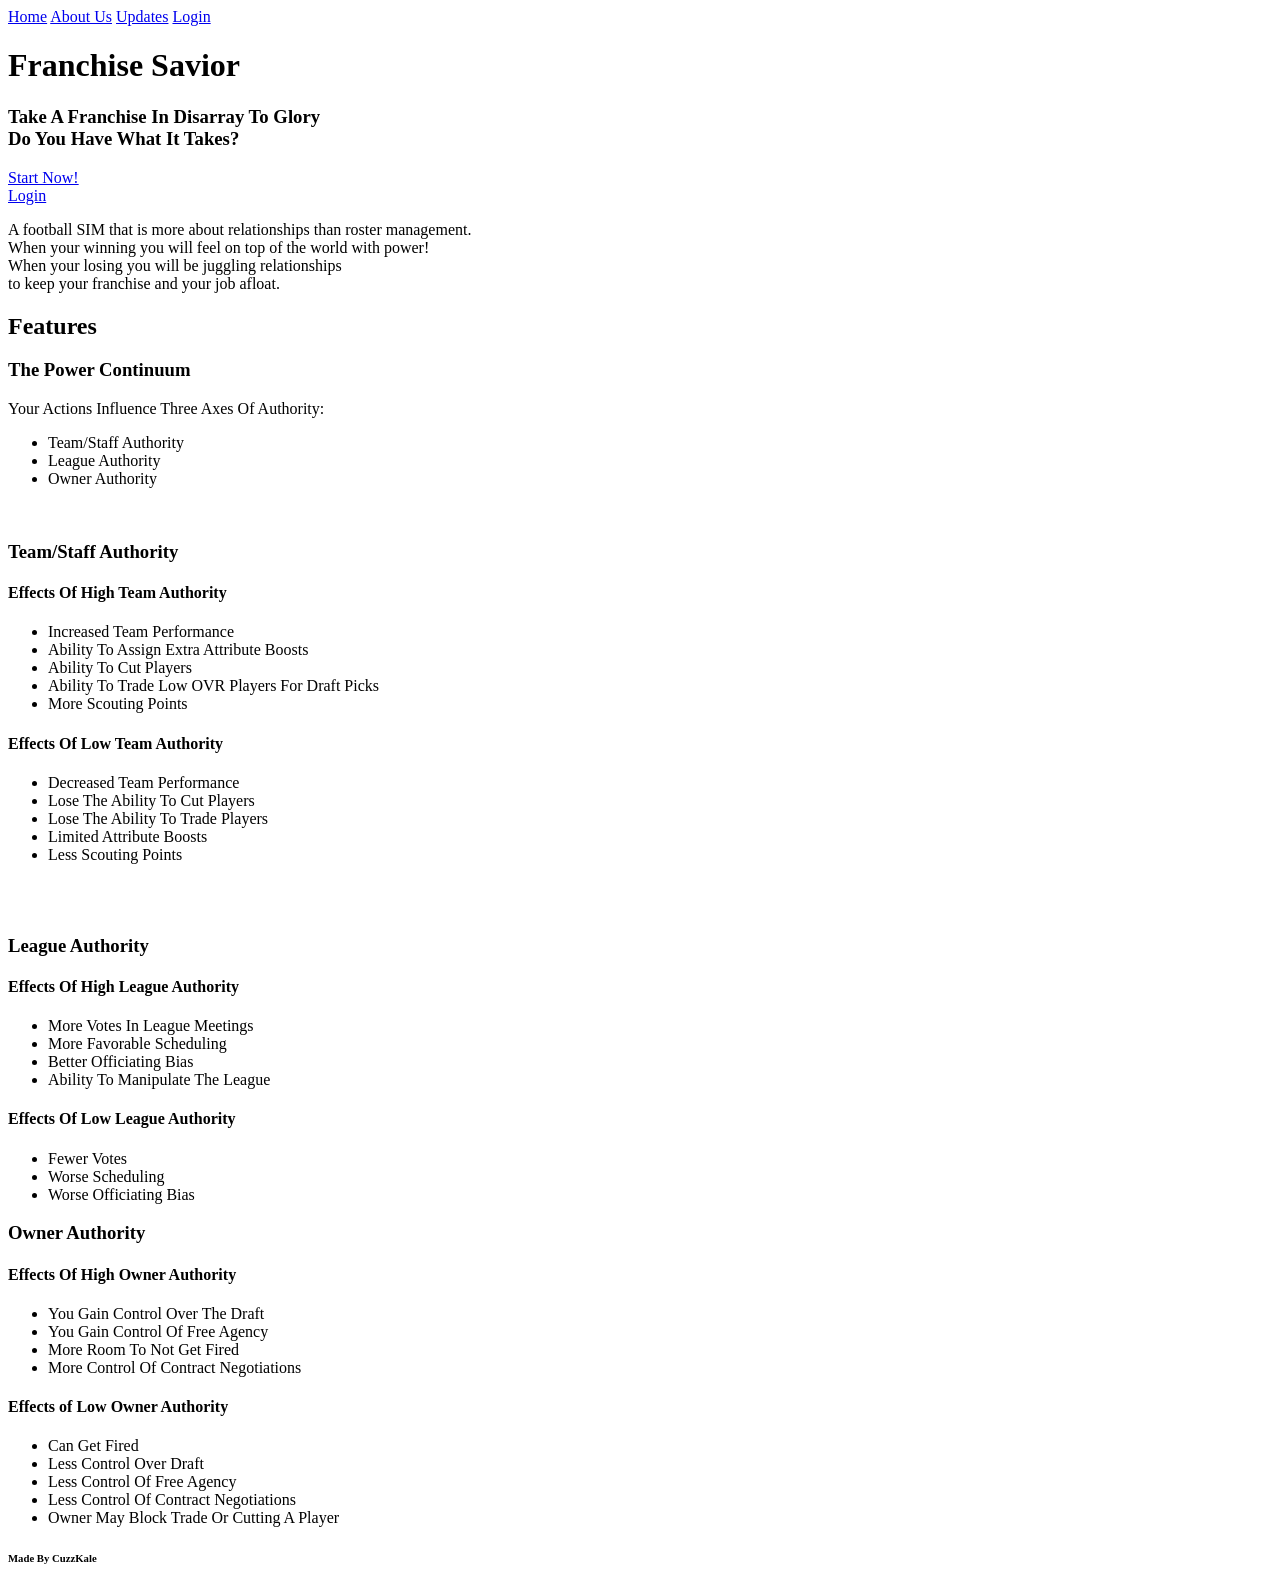
==== src/main/resources/static/index.html @ 1b535f20 "Created Basic HTML Homepage" ====
<!DOCTYPE html>
<html lang="en">
<head>
    <meta charset="UTF-8">
    <title>Franchise Savior</title>
    <link href='css/index_stylesheet.css' rel='stylesheet'>

</head>
<body>
    <div id="Section1">
        <!--Menu-->
        <a href="/index.html">Home</a>
        <a href="/aboutUs.html">About Us</a>
        <a href="/updates.html">Updates</a>
        <a href="/login.html">Login</a>
        <h1 id="main_heading">Franchise Savior</h1>
        <h3>Take A Franchise In Disarray To Glory<br>
        Do You Have What It Takes?</h3>
        <a href="/pickTeam.html">Start Now!</a>
        <br>
        <a href="/login.html">Login</a>
        <p>A football SIM that is more about relationships than roster management.
        <br>When your winning you will feel on top of the world with power!<br>
            When your losing you will be juggling relationships <br>
            to keep your franchise and your job afloat.</p>
    </div>

    <div id="Section2">
        <h2>Features</h2>
        <h3>The Power Continuum</h3>
        <p>Your Actions Influence Three
        Axes Of Authority:</p>
        <!--IMG Of Continuum Sliders-->
        <ul>
            <li>Team/Staff Authority</li>
            <li>League Authority</li>
            <li>Owner Authority</li>
        </ul>
        <br>
        <h3>Team/Staff Authority</h3>

        <h4>Effects Of High Team Authority</h4>
        <ul>
            <li>Increased Team Performance</li>
            <li>Ability To Assign Extra Attribute Boosts</li>
            <li>Ability To Cut Players</li>
            <li>Ability To Trade Low OVR Players For Draft Picks</li>
            <li>More Scouting Points</li>
        </ul>

        <h4> Effects Of Low Team Authority</h4>
        <ul>
            <li>Decreased Team Performance</li>
            <li>Lose The Ability To Cut Players</li>
            <li>Lose The Ability To Trade Players</li>
            <li>Limited Attribute Boosts</li>
            <li>Less Scouting Points</li>
        </ul>
        <br>
        <br>

        <h3>League Authority</h3>

        <h4>Effects Of High League Authority</h4>
        <ul>
            <li>More Votes In League Meetings</li>
            <li>More Favorable Scheduling</li>
            <li>Better Officiating Bias</li>
            <li>Ability To Manipulate The League</li>
        </ul>

        <h4>Effects Of Low League Authority</h4>
        <ul>
            <li>Fewer Votes</li>
            <li>Worse Scheduling</li>
            <li>Worse Officiating Bias</li>
        </ul>

        <h3>Owner Authority</h3>

        <h4>Effects Of High Owner Authority</h4>
        <ul>
            <li>You Gain Control Over The Draft</li>
            <li>You Gain Control Of Free Agency</li>
            <li>More Room To Not Get Fired</li>
            <li>More Control Of Contract Negotiations</li>
        </ul>

        <h4>Effects of Low Owner Authority</h4>
        <ul>
            <li>Can Get Fired</li>
            <li>Less Control Over Draft</li>
            <li>Less Control Of Free Agency</li>
            <li>Less Control Of Contract Negotiations</li>
            <li>Owner May Block Trade Or Cutting A Player</li>
        </ul>
    </div>
</body>
<footer>
    <h6>Made By CuzzKale</h6>

</footer>
</html>
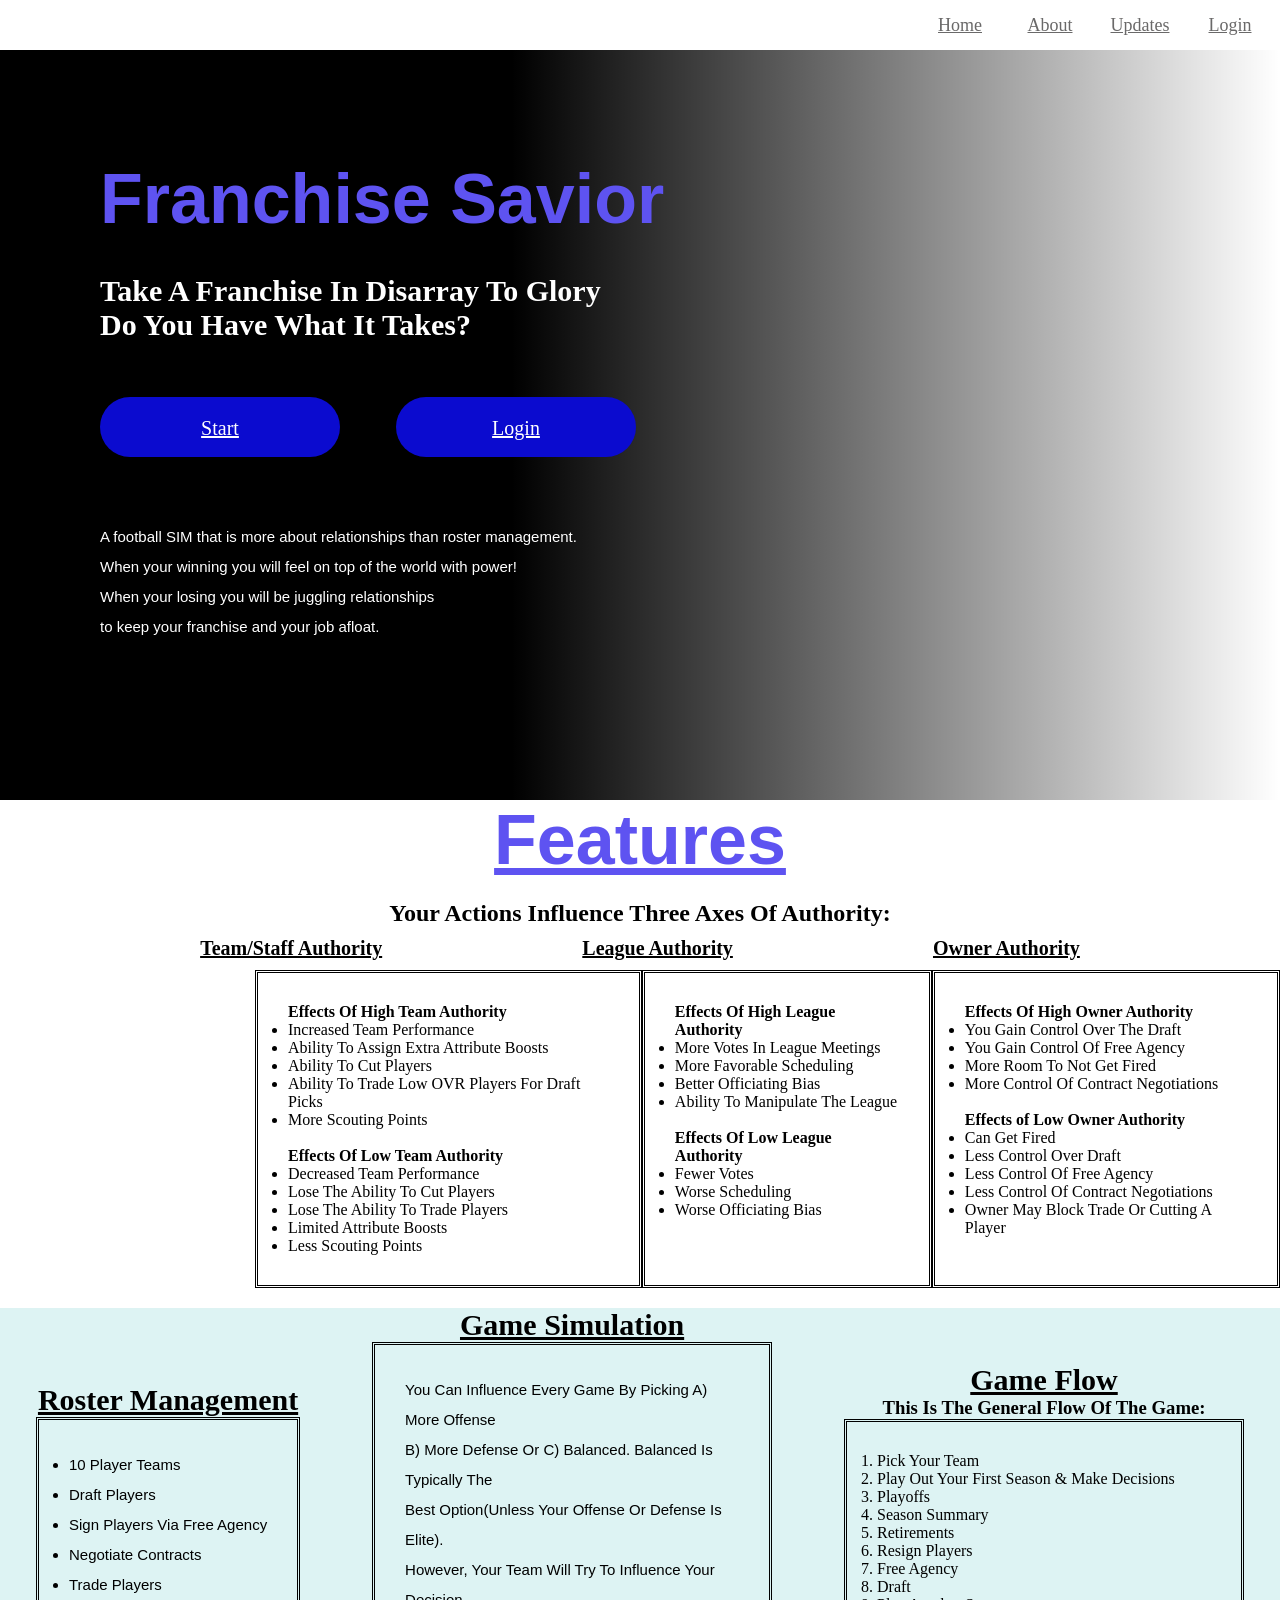
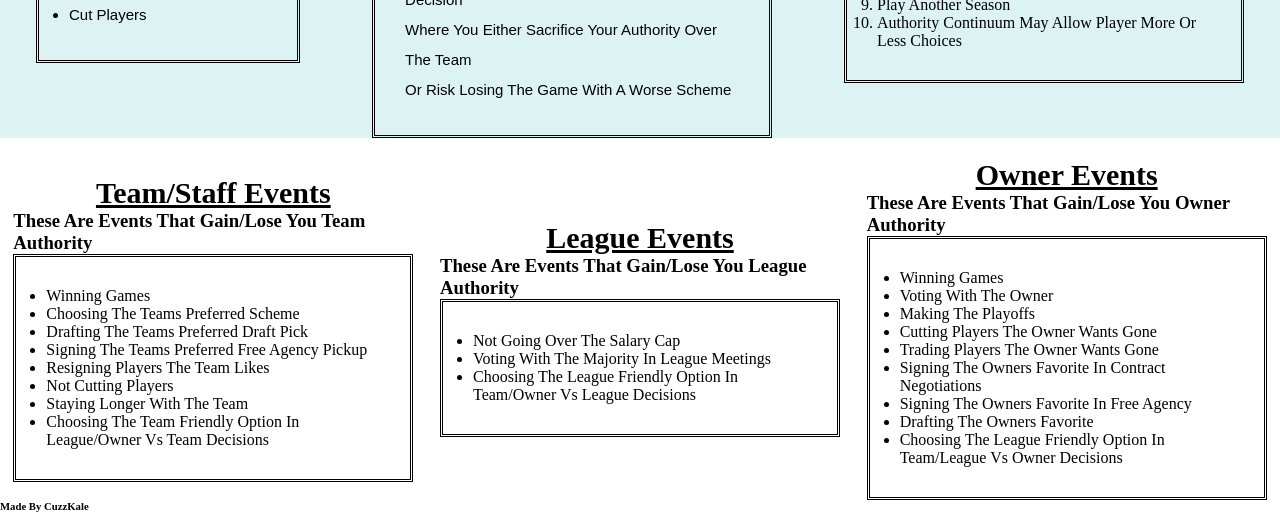
==== commit 181c5c2d: "Styled Basic Homepage" ====
--- a/src/main/resources/static/index.html
+++ b/src/main/resources/static/index.html
@@ -4,100 +4,195 @@
     <meta charset="UTF-8">
     <title>Franchise Savior</title>
     <link href='css/index_stylesheet.css' rel='stylesheet'>
-
 </head>
 <body>
+    <div id="links">
+        <!--Menu-->
+        <a class="menu-button" href="/index.html">Home</a>
+        <a class="menu-button" href="/aboutUs.html">About</a>
+        <a class="menu-button" href="/updates.html">Updates</a>
+        <a class="menu-button" href="/login.html">Login</a>
+    </div>
     <div id="Section1">
-        <!--Menu-->
-        <a href="/index.html">Home</a>
-        <a href="/aboutUs.html">About Us</a>
-        <a href="/updates.html">Updates</a>
-        <a href="/login.html">Login</a>
-        <h1 id="main_heading">Franchise Savior</h1>
-        <h3>Take A Franchise In Disarray To Glory<br>
-        Do You Have What It Takes?</h3>
-        <a href="/pickTeam.html">Start Now!</a>
-        <br>
-        <a href="/login.html">Login</a>
-        <p>A football SIM that is more about relationships than roster management.
-        <br>When your winning you will feel on top of the world with power!<br>
+
+        <h1 class="bold-heading">Franchise Savior</h1>
+        <h2 class="lesser-heading">Take A Franchise In Disarray To Glory<br>
+            Do You Have What It Takes?</h2>
+
+
+        <div id="center-buttons">
+            <a class="center-menu-buttons" href="/pickTeam.html">Start</a>
+            <a class="center-menu-buttons" href="/login.html">Login</a>
+        </div>
+
+        <p class="normal-text">A football SIM that is more about relationships than roster management.
+            <br>When your winning you will feel on top of the world with power!<br>
             When your losing you will be juggling relationships <br>
             to keep your franchise and your job afloat.</p>
     </div>
 
+
     <div id="Section2">
-        <h2>Features</h2>
-        <h3>The Power Continuum</h3>
-        <p>Your Actions Influence Three
-        Axes Of Authority:</p>
-        <!--IMG Of Continuum Sliders-->
-        <ul>
-            <li>Team/Staff Authority</li>
-            <li>League Authority</li>
-            <li>Owner Authority</li>
-        </ul>
-        <br>
-        <h3>Team/Staff Authority</h3>
+        <h1 class="bold-heading middle-heading">Features</h1>
+        <h2 class="list-starter" class="lesser-heading">Your Actions Influence Three
+            Axes Of Authority:</h2>
 
-        <h4>Effects Of High Team Authority</h4>
-        <ul>
-            <li>Increased Team Performance</li>
-            <li>Ability To Assign Extra Attribute Boosts</li>
-            <li>Ability To Cut Players</li>
-            <li>Ability To Trade Low OVR Players For Draft Picks</li>
-            <li>More Scouting Points</li>
-        </ul>
+        <div class="feature-headings">
+            <h3 class="normal-headings">Team/Staff Authority</h3>
+            <h3 class="normal-headings">League Authority</h3>
+            <h3 class="normal-headings">Owner Authority</h3>
+        </div>
 
-        <h4> Effects Of Low Team Authority</h4>
-        <ul>
-            <li>Decreased Team Performance</li>
-            <li>Lose The Ability To Cut Players</li>
-            <li>Lose The Ability To Trade Players</li>
-            <li>Limited Attribute Boosts</li>
-            <li>Less Scouting Points</li>
-        </ul>
-        <br>
-        <br>
+        <div id="list-seperator">
 
-        <h3>League Authority</h3>
+            <!-- Team authority -->
+            <div class="list">
+                <h4>Effects Of High Team Authority</h4>
+                <ul>
+                    <li>Increased Team Performance</li>
+                    <li>Ability To Assign Extra Attribute Boosts</li>
+                    <li>Ability To Cut Players</li>
+                    <li>Ability To Trade Low OVR Players For Draft Picks</li>
+                    <li>More Scouting Points</li>
+                </ul>
+                <br>
+                <h4> Effects Of Low Team Authority</h4>
+                <ul>
+                    <li>Decreased Team Performance</li>
+                    <li>Lose The Ability To Cut Players</li>
+                    <li>Lose The Ability To Trade Players</li>
+                    <li>Limited Attribute Boosts</li>
+                    <li>Less Scouting Points</li>
+                </ul>
+            </div>
 
-        <h4>Effects Of High League Authority</h4>
-        <ul>
-            <li>More Votes In League Meetings</li>
-            <li>More Favorable Scheduling</li>
-            <li>Better Officiating Bias</li>
-            <li>Ability To Manipulate The League</li>
-        </ul>
+            <!-- League authority -->
+            <div class="list">
+                <h4>Effects Of High League Authority</h4>
+                <ul>
+                    <li>More Votes In League Meetings</li>
+                    <li>More Favorable Scheduling</li>
+                    <li>Better Officiating Bias</li>
+                    <li>Ability To Manipulate The League</li>
+                </ul>
+                <br>
+                <h4>Effects Of Low League Authority</h4>
+                <ul>
+                    <li>Fewer Votes</li>
+                    <li>Worse Scheduling</li>
+                    <li>Worse Officiating Bias</li>
+                </ul>
+            </div>
 
-        <h4>Effects Of Low League Authority</h4>
-        <ul>
-            <li>Fewer Votes</li>
-            <li>Worse Scheduling</li>
-            <li>Worse Officiating Bias</li>
-        </ul>
 
-        <h3>Owner Authority</h3>
+            <!-- Owner Authority -->
+            <div class="list">
+                <h4>Effects Of High Owner Authority</h4>
+                <ul>
+                    <li>You Gain Control Over The Draft</li>
+                    <li>You Gain Control Of Free Agency</li>
+                    <li>More Room To Not Get Fired</li>
+                    <li>More Control Of Contract Negotiations</li>
+                </ul>
+                <br>
+                <h4>Effects of Low Owner Authority</h4>
+                <ul>
+                    <li>Can Get Fired</li>
+                    <li>Less Control Over Draft</li>
+                    <li>Less Control Of Free Agency</li>
+                    <li>Less Control Of Contract Negotiations</li>
+                    <li>Owner May Block Trade Or Cutting A Player</li>
+                </ul>
+            </div>
+        </div>
+    </div>
 
-        <h4>Effects Of High Owner Authority</h4>
-        <ul>
-            <li>You Gain Control Over The Draft</li>
-            <li>You Gain Control Of Free Agency</li>
-            <li>More Room To Not Get Fired</li>
-            <li>More Control Of Contract Negotiations</li>
-        </ul>
+    <div id="third-page">
+        <div id="Section3" class="list-starter-column">
+            <h2 class="lesser-heading middle-heading">Roster Management</h2>
+            <ul class="normal-text list">
+                <li>10 Player Teams</li>
+                <li>Draft Players</li>
+                <li>Sign Players Via Free Agency</li>
+                <li>Negotiate Contracts</li>
+                <li>Trade Players</li>
+                <li>Cut Players</li>
+            </ul>
+        </div>
 
-        <h4>Effects of Low Owner Authority</h4>
-        <ul>
-            <li>Can Get Fired</li>
-            <li>Less Control Over Draft</li>
-            <li>Less Control Of Free Agency</li>
-            <li>Less Control Of Contract Negotiations</li>
-            <li>Owner May Block Trade Or Cutting A Player</li>
-        </ul>
+        <div id="Section4" class="list-starter-column">
+            <h2 class="lesser-heading middle-heading">Game Simulation</h2>
+            <p class="normal-text list ">You Can Influence Every Game By Picking A) More Offense
+                <br>
+                B) More Defense Or C) Balanced. Balanced Is Typically The <br>
+                Best Option(Unless Your Offense Or Defense Is Elite). <br>
+                However, Your Team Will Try To Influence Your Decision <br>
+                Where You Either Sacrifice Your Authority Over The Team <br>
+                Or Risk Losing The Game With A Worse Scheme</p>
+        </div>
+
+        <div id="Section5" class="list-starter-column">
+            <h2 class="lesser-heading middle-heading">Game Flow</h2>
+            <h3 class="middle-heading-no-underline ">This Is The General Flow Of The Game:</h3>
+            <ol class="list">
+                <li>Pick Your Team</li>
+                <li>Play Out Your First Season & Make Decisions</li>
+                <li>Playoffs</li>
+                <li>Season Summary</li>
+                <li>Retirements</li>
+                <li>Resign Players</li>
+                <li>Free Agency</li>
+                <li>Draft</li>
+                <li>Play Another Season</li>
+                <li>Authority Continuum May Allow Player More Or Less Choices</li>
+            </ol>
+        </div>
+    </div>
+
+    <div id="fourth-page">
+        <div id="Section6" class="list-starter-column">
+            <h2 class="lesser-heading middle-heading">Team/Staff Events</h2>
+            <h3 class="middle-heading-no-underline ">These Are Events That Gain/Lose You Team Authority</h3>
+            <ul class="list">
+                <li>Winning Games</li>
+                <li>Choosing The Teams Preferred Scheme</li>
+                <li>Drafting The Teams Preferred Draft Pick</li>
+                <li>Signing The Teams Preferred Free Agency Pickup</li>
+                <li>Resigning Players The Team Likes</li>
+                <li>Not Cutting Players</li>
+                <li>Staying Longer With The Team</li>
+                <li>Choosing The Team Friendly Option In League/Owner Vs Team Decisions</li>
+            </ul>
+        </div>
+
+        <div id="Section7" class="list-starter-column">
+            <h2 class="lesser-heading middle-heading">League Events</h2>
+            <h3 class="middle-heading-no-underline">These Are Events That Gain/Lose You League Authority</h3>
+            <ul class="list">
+                <li>Not Going Over The Salary Cap</li>
+                <li>Voting With The Majority In League Meetings</li>
+                <li>Choosing The League Friendly Option In Team/Owner Vs League Decisions</li>
+            </ul>
+        </div>
+
+        <div id="Section8" class="list-starter-column">
+            <h2 class="lesser-heading middle-heading">Owner Events</h2>
+            <h3 class="middle-heading-no-underline ">These Are Events That Gain/Lose You Owner Authority</h3>
+            <ul class="list">
+                <li>Winning Games</li>
+                <li>Voting With The Owner</li>
+                <li>Making The Playoffs</li>
+                <li>Cutting Players The Owner Wants Gone</li>
+                <li>Trading Players The Owner Wants Gone</li>
+                <li>Signing The Owners Favorite In Contract Negotiations</li>
+                <li>Signing The Owners Favorite In Free Agency</li>
+                <li>Drafting The Owners Favorite</li>
+                <li>Choosing The League Friendly Option In Team/League Vs Owner Decisions</li>
+            </ul>
+        </div>
     </div>
 </body>
 <footer>
     <h6>Made By CuzzKale</h6>
-
 </footer>
 </html>
--- a/src/main/resources/static/css/index_stylesheet.css
+++ b/src/main/resources/static/css/index_stylesheet.css
@@ -0,0 +1,195 @@
+/* Basic Rule Sets */
+
+* {
+    box-sizing: border-box;
+    margin: 0;
+    padding: 0;
+}
+
+.bold-heading {
+    font-weight: bold;
+    font-size: 70px;
+}
+
+.lesser-heading {
+    font-weight: bold;
+    font-size: 30px;
+}
+
+.normal-text {
+    font-size: 15px;
+    font-family: Arial, sans-serif;
+    line-height: 30px;
+    font-weight: 15;
+}
+
+.normal-headings {
+    text-decoration: underline;
+    text-underline-position: below;
+    font-size: 20px;
+    color: black;
+}
+
+.list {
+    border-style: double;
+    padding: 30px;
+    border-color: black;
+    border-width: medium;
+}
+
+.middle-heading {
+    display: flex;
+    flex-direction: row;
+    justify-content: center;
+    text-decoration: underline;
+}
+
+.middle-heading-no-underline {
+    display: flex;
+    flex-direction: row;
+    justify-content: center;
+}
+
+.list-starter {
+    display: flex;
+    flex-direction: row;
+    justify-content: center;
+}
+
+.list-starter-column {
+    display: flex;
+    flex-direction: column;
+    justify-content: center;
+    margin: 0 auto;
+    max-width: 400px;
+
+}
+
+.different-background {
+    background-color: #ddf3f3;
+}
+
+
+/* Heading Menu */
+
+#links {
+    background-color: white;
+    height: 50px;
+    width: 100%;
+    display: flex;
+    flex-direction: row;
+    align-items: center;
+    justify-content: flex-end;
+    position: fixed;
+    z-index: 3;
+}
+
+.menu-button {
+    color: #6a6969;
+    background: white;
+    height: 40px;
+    width: 80px;
+    border-radius: 8px;
+    padding: 10px;
+    text-align: center;
+    margin-right: 10px;
+    font-size: 18px;
+}
+
+.menu-button:hover {
+    color: black;
+    background-color: #f8f8f8;
+}
+
+/* Home Page First Screen Content */
+
+#Section1 {
+    background: linear-gradient(to right, black 0%, black 40%, transparent 100%);
+    width: 100%;
+    height: 800px;
+    display: flex;
+    flex-direction: column;
+    justify-content: center;
+    align-content: center;
+    padding-left: 100px;
+    color: white;
+    gap: 15px;
+    z-index: 2;
+}
+
+h1, .bold-heading {
+    color: #5e53f1;
+    font-family: Verdana, sans-serif;
+    margin-bottom: 20px;
+}
+
+
+h3 .lesser_heading {
+    color: white;
+}
+
+.center-menu-buttons {
+    margin-top: 40px;
+    height: 60px;
+    width: 240px;
+    background-color: #0b0bcf;
+    border-radius: 100px;
+    padding: 20px;
+    font-size: 20px;
+    color: white;
+    text-align: center;
+    margin-right: 40px;
+}
+
+.center-menu-buttons:hover {
+    background-color: #2424cf;
+}
+
+#center-buttons {
+    display: flex;
+    align-content: center;
+    flex-direction: row;
+    z-index: 2;
+    gap: 16px;
+    margin-bottom: 50px;
+}
+
+/* 2nd Screen Content */
+#Section2 {
+    width: 100%;
+    display: flex;
+    flex-direction: column;
+}
+
+.feature-headings {
+    margin-top: 10px;
+    display: flex;
+    flex-direction: row;
+    justify-content: space-evenly;
+}
+
+#list-seperator {
+    margin-top: 10px;
+    display: flex;
+    flex-direction: row;
+    justify-content: normal;
+    padding-left: 255px;
+}
+
+/* Third Page Content */
+#third-page {
+    display: flex;
+    flex-direction: row;
+    margin-top: 20px;
+    background-color: #ddf3f3;
+}
+
+#fourth-page {
+    display: flex;
+    flex-direction: row;
+    margin-top: 20px;
+}
+
+
+
+
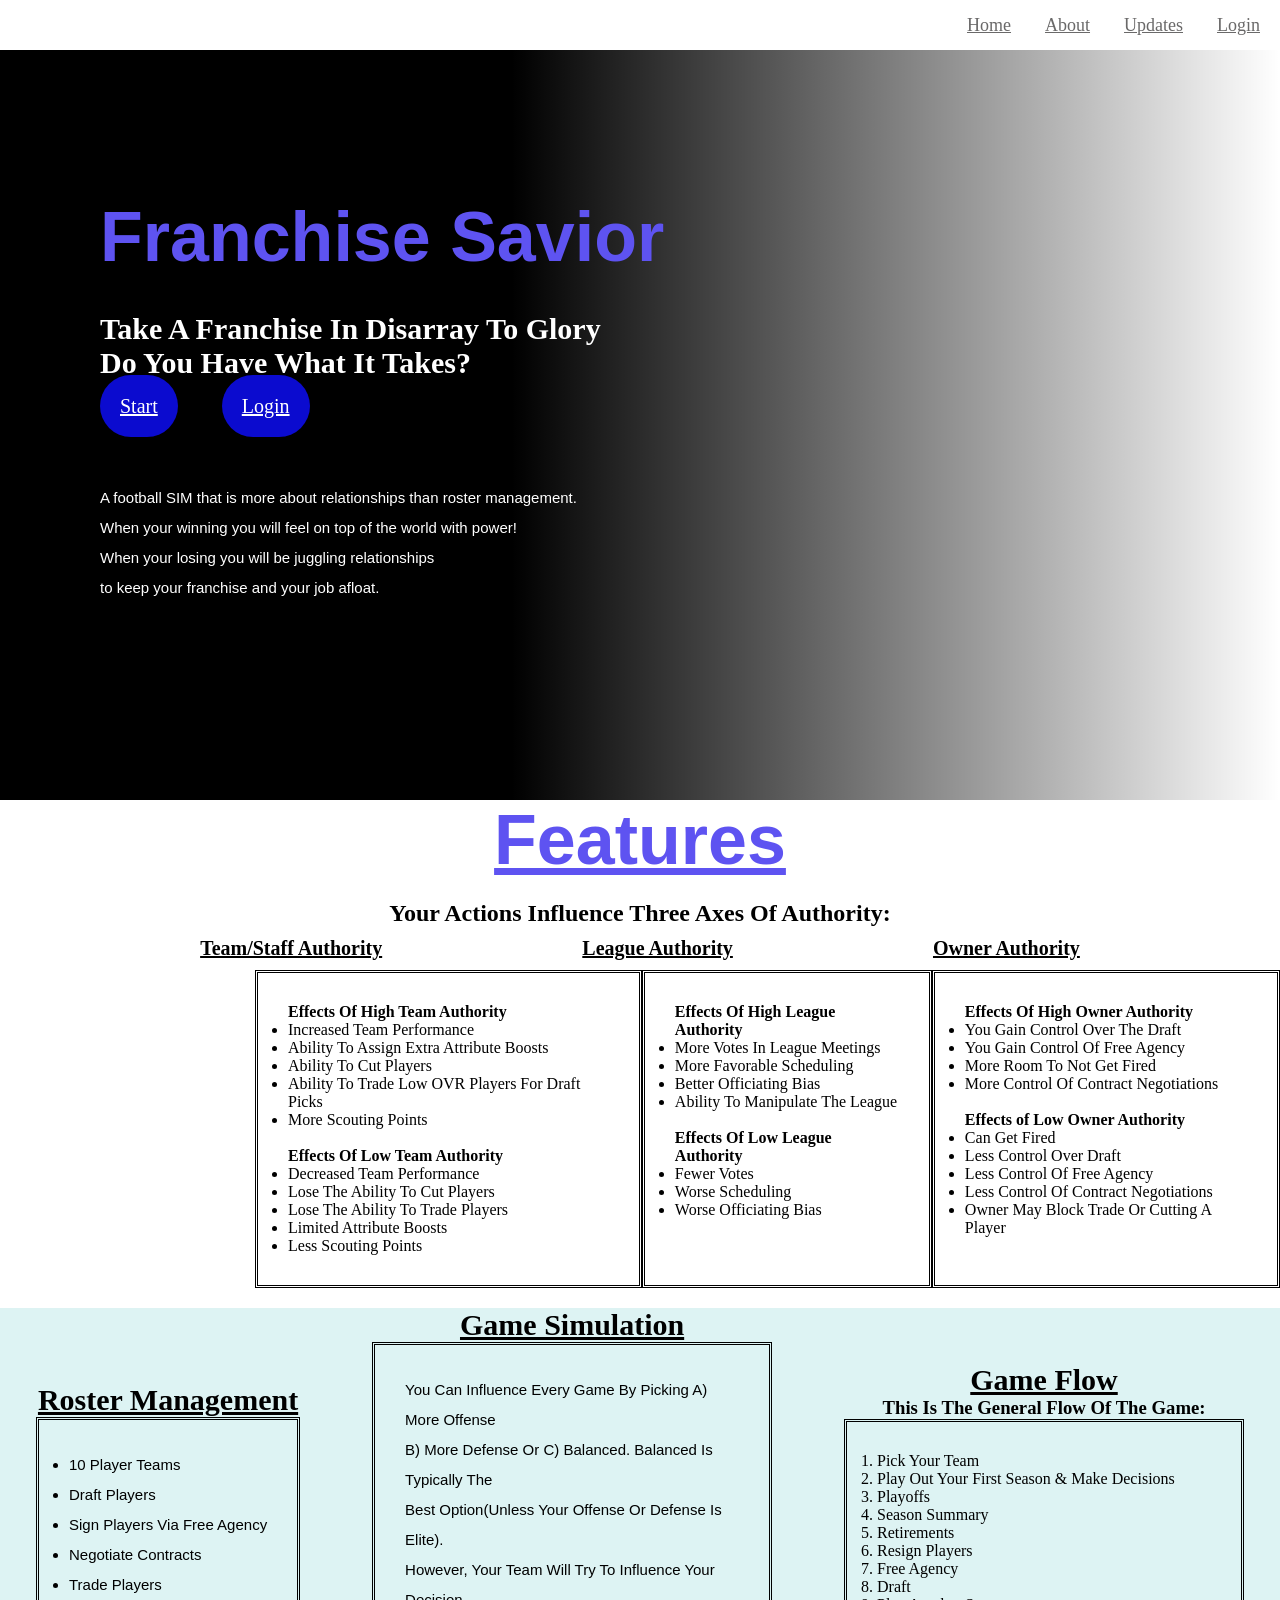
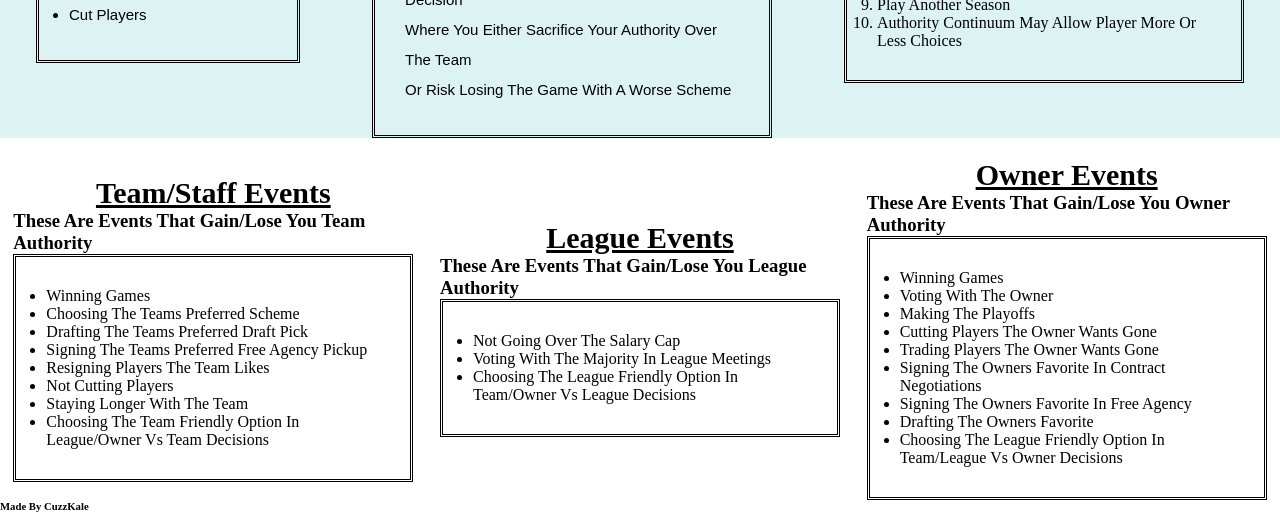
==== commit cd43b7af: "Renamed files with lowerCamelCase" ====
--- a/src/main/resources/static/index.html
+++ b/src/main/resources/static/index.html
@@ -3,16 +3,22 @@
 <head>
     <meta charset="UTF-8">
     <title>Franchise Savior</title>
-    <link href='css/index_stylesheet.css' rel='stylesheet'>
+    <link href='css/index-stylesheet.css' rel='stylesheet'>
 </head>
 <body>
+<header>
+
     <div id="links">
         <!--Menu-->
-        <a class="menu-button" href="/index.html">Home</a>
-        <a class="menu-button" href="/aboutUs.html">About</a>
-        <a class="menu-button" href="/updates.html">Updates</a>
-        <a class="menu-button" href="/login.html">Login</a>
-    </div>
+        <nav>
+            <a class="menu-button" href="/index.html">Home</a>
+            <a class="menu-button" href="/aboutUs.html">About</a>
+            <a class="menu-button" href="/updates.html">Updates</a>
+            <a class="menu-button" href="/login.html">Login</a>
+        </nav>
+    </div>
+</header>
+<main>
     <div id="Section1">
 
         <h1 class="bold-heading">Franchise Savior</h1>
@@ -21,8 +27,10 @@
 
 
         <div id="center-buttons">
+            <nav>
             <a class="center-menu-buttons" href="/pickTeam.html">Start</a>
             <a class="center-menu-buttons" href="/login.html">Login</a>
+            </nav>
         </div>
 
         <p class="normal-text">A football SIM that is more about relationships than roster management.
@@ -31,7 +39,8 @@
             to keep your franchise and your job afloat.</p>
     </div>
 
-
+</main>
+<section>
     <div id="Section2">
         <h1 class="bold-heading middle-heading">Features</h1>
         <h2 class="list-starter" class="lesser-heading">Your Actions Influence Three
@@ -106,7 +115,8 @@
             </div>
         </div>
     </div>
-
+</section>
+<section>
     <div id="third-page">
         <div id="Section3" class="list-starter-column">
             <h2 class="lesser-heading middle-heading">Roster Management</h2>
@@ -191,6 +201,7 @@
             </ul>
         </div>
     </div>
+</section>
 </body>
 <footer>
     <h6>Made By CuzzKale</h6>
--- a/src/main/resources/static/css/index-stylesheet.css
+++ b/src/main/resources/static/css/index-stylesheet.css
@@ -0,0 +1,195 @@
+/* Basic Rule Sets */
+
+* {
+    box-sizing: border-box;
+    margin: 0;
+    padding: 0;
+}
+
+.bold-heading {
+    font-weight: bold;
+    font-size: 70px;
+}
+
+.lesser-heading {
+    font-weight: bold;
+    font-size: 30px;
+}
+
+.normal-text {
+    font-size: 15px;
+    font-family: Arial, sans-serif;
+    line-height: 30px;
+    font-weight: 15;
+}
+
+.normal-headings {
+    text-decoration: underline;
+    text-underline-position: below;
+    font-size: 20px;
+    color: black;
+}
+
+.list {
+    border-style: double;
+    padding: 30px;
+    border-color: black;
+    border-width: medium;
+}
+
+.middle-heading {
+    display: flex;
+    flex-direction: row;
+    justify-content: center;
+    text-decoration: underline;
+}
+
+.middle-heading-no-underline {
+    display: flex;
+    flex-direction: row;
+    justify-content: center;
+}
+
+.list-starter {
+    display: flex;
+    flex-direction: row;
+    justify-content: center;
+}
+
+.list-starter-column {
+    display: flex;
+    flex-direction: column;
+    justify-content: center;
+    margin: 0 auto;
+    max-width: 400px;
+
+}
+
+.different-background {
+    background-color: #ddf3f3;
+}
+
+
+/* Heading Menu */
+
+#links {
+    background-color: white;
+    height: 50px;
+    width: 100%;
+    display: flex;
+    flex-direction: row;
+    align-items: center;
+    justify-content: flex-end;
+    position: fixed;
+    z-index: 3;
+}
+
+.menu-button {
+    color: #6a6969;
+    background: white;
+    height: 40px;
+    width: 80px;
+    border-radius: 8px;
+    padding: 10px;
+    text-align: center;
+    margin-right: 10px;
+    font-size: 18px;
+}
+
+.menu-button:hover {
+    color: black;
+    background-color: #f8f8f8;
+}
+
+/* Home Page First Screen Content */
+
+#Section1 {
+    background: linear-gradient(to right, black 0%, black 40%, transparent 100%);
+    width: 100%;
+    height: 800px;
+    display: flex;
+    flex-direction: column;
+    justify-content: center;
+    align-content: center;
+    padding-left: 100px;
+    color: white;
+    gap: 15px;
+    z-index: 2;
+}
+
+h1, .bold-heading {
+    color: #5e53f1;
+    font-family: Verdana, sans-serif;
+    margin-bottom: 20px;
+}
+
+
+h3 .lesser_heading {
+    color: white;
+}
+
+.center-menu-buttons {
+    margin-top: 40px;
+    height: 60px;
+    width: 240px;
+    background-color: #0b0bcf;
+    border-radius: 100px;
+    padding: 20px;
+    font-size: 20px;
+    color: white;
+    text-align: center;
+    margin-right: 40px;
+}
+
+.center-menu-buttons:hover {
+    background-color: #2424cf;
+}
+
+#center-buttons {
+    display: flex;
+    align-content: center;
+    flex-direction: row;
+    z-index: 2;
+    gap: 16px;
+    margin-bottom: 50px;
+}
+
+/* 2nd Screen Content */
+#Section2 {
+    width: 100%;
+    display: flex;
+    flex-direction: column;
+}
+
+.feature-headings {
+    margin-top: 10px;
+    display: flex;
+    flex-direction: row;
+    justify-content: space-evenly;
+}
+
+#list-seperator {
+    margin-top: 10px;
+    display: flex;
+    flex-direction: row;
+    justify-content: normal;
+    padding-left: 255px;
+}
+
+/* Third Page Content */
+#third-page {
+    display: flex;
+    flex-direction: row;
+    margin-top: 20px;
+    background-color: #ddf3f3;
+}
+
+#fourth-page {
+    display: flex;
+    flex-direction: row;
+    margin-top: 20px;
+}
+
+
+
+
